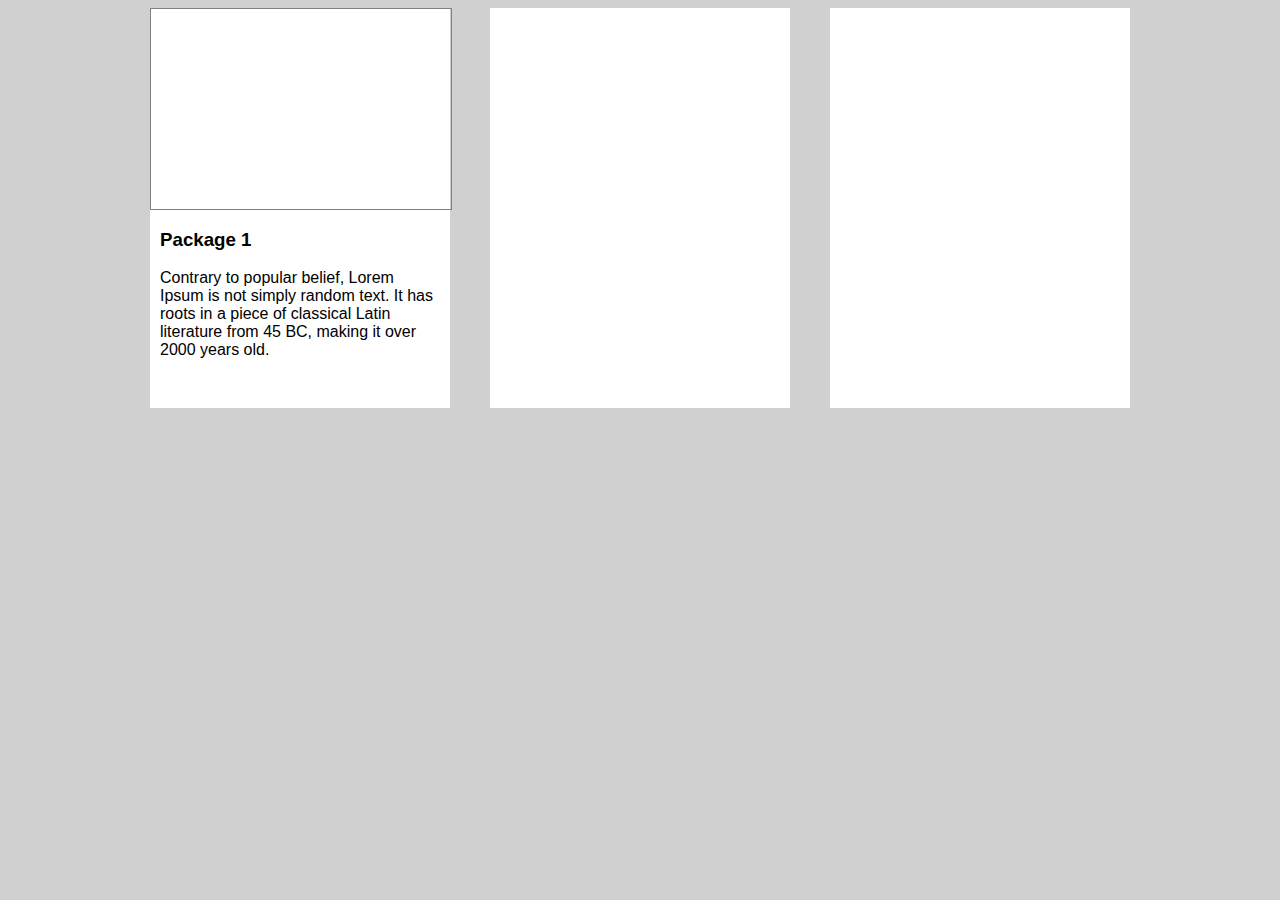
==== index2.html @ 6d109c7c "try1" ====
<!DOCTYPE html>
<html lang="en">
    <head>
        <title>CHANGING IMAGES</title>
        <meta charset="UTF-8">
        <meta name="viewport" content="width=device-width, initial-scale=1">
        <link href="styles.css" rel="stylesheet">


    </head>
    <body>
    <div class="div-main">
        <div class="div-card">
            <div class="div-img">
                <img />

            </div>
            <div class="div-desc">
                <h3>Package 1</h3>
                <p>Contrary to popular belief, Lorem Ipsum is not simply random text. It has roots in a piece of classical Latin literature from 45 BC, making it over 2000 years old.</p>
            </div>
        </div>
        <div class="div-card">

        </div>
        <div class="div-card">

        </div>
    </div>

    <script>
    
    </script>
    </body>
</html>
---- styles.css ----
.image1 {
    background-image: url($output); 
    
    border-radius: 1px;
    height: 200px;
    width: 200px;
    background-size: 200px 200px;
    background-repeat: no-repeat;
}
body{
    background-color: #d0d0d0;
    font-family: Arial, Helvetica, sans-serif;
}

.div-main{
    display: flex;
    flex-direction: row;
    justify-content: center;
}

.div-card{
    height: 400px;
    width: 300px;
    background-color:#fff;
    margin-right: 20px;
    margin-left: 20px;
    box-shadow: black;
}

.div-desc{
    
    padding-left: 10px;
    padding-right: 10px;
}

.div-img{
border: 1px solid gray;

    height: 200px;
    width: 300px;
}
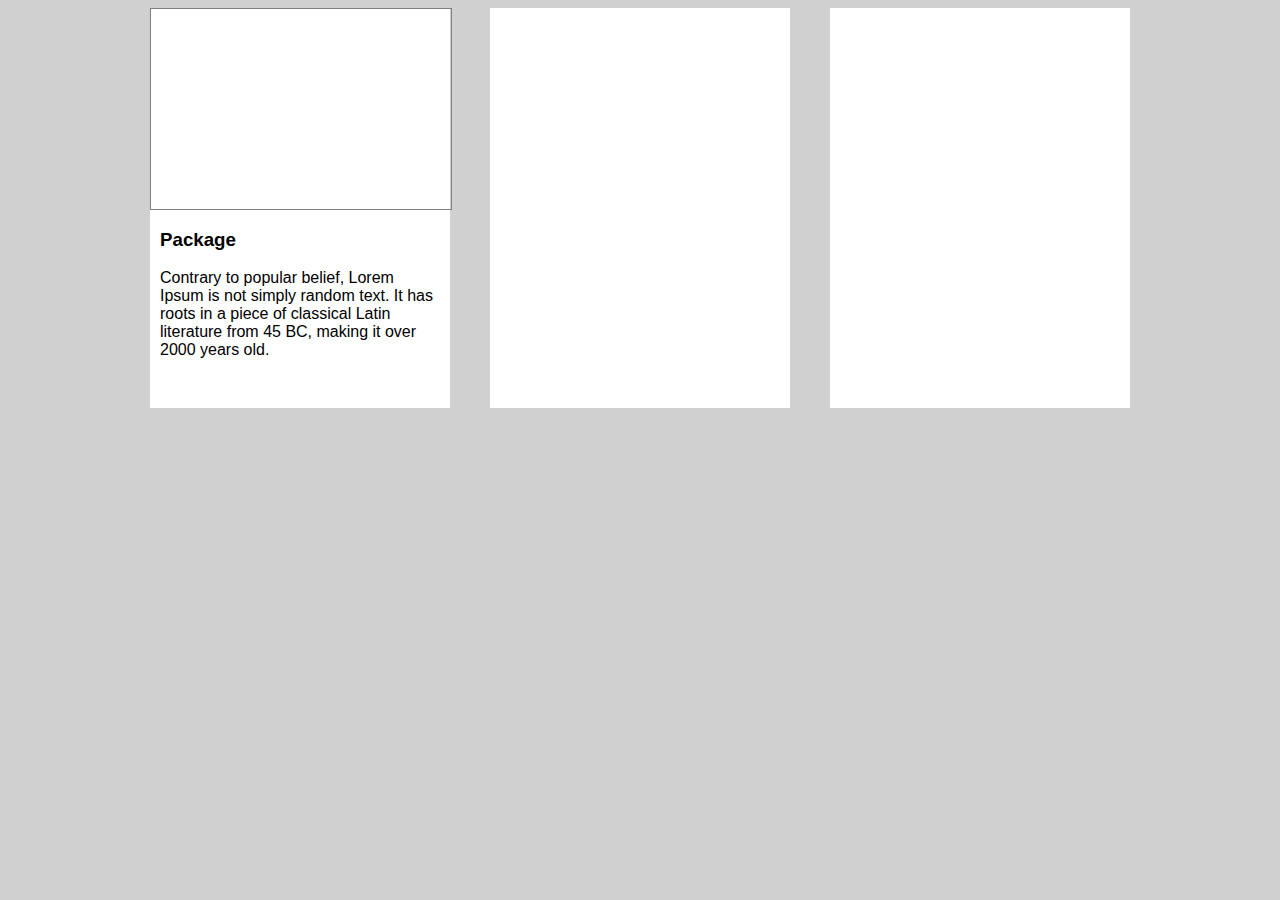
==== commit 3d6371d5: "try2" ====
--- a/index2.html
+++ b/index2.html
@@ -16,7 +16,7 @@
 
             </div>
             <div class="div-desc">
-                <h3>Package 1</h3>
+                <h3>Package </h3>
                 <p>Contrary to popular belief, Lorem Ipsum is not simply random text. It has roots in a piece of classical Latin literature from 45 BC, making it over 2000 years old.</p>
             </div>
         </div>
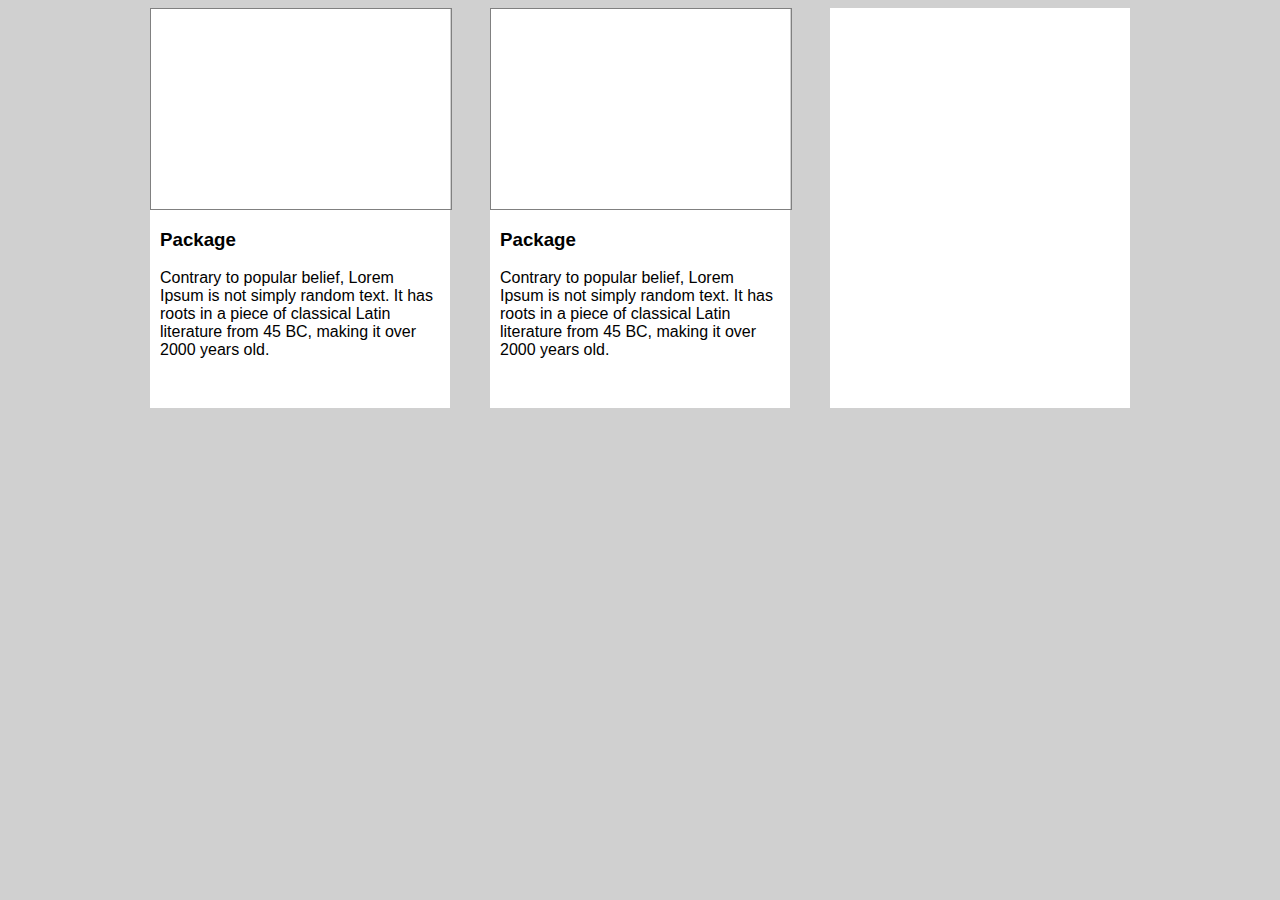
==== commit cd38c4da: "try3" ====
--- a/index2.html
+++ b/index2.html
@@ -21,7 +21,14 @@
             </div>
         </div>
         <div class="div-card">
+            <div class="div-img">
+                <img />
 
+            </div>
+            <div class="div-desc">
+                <h3>Package </h3>
+                <p>Contrary to popular belief, Lorem Ipsum is not simply random text. It has roots in a piece of classical Latin literature from 45 BC, making it over 2000 years old.</p>
+            </div>
         </div>
         <div class="div-card">
 
